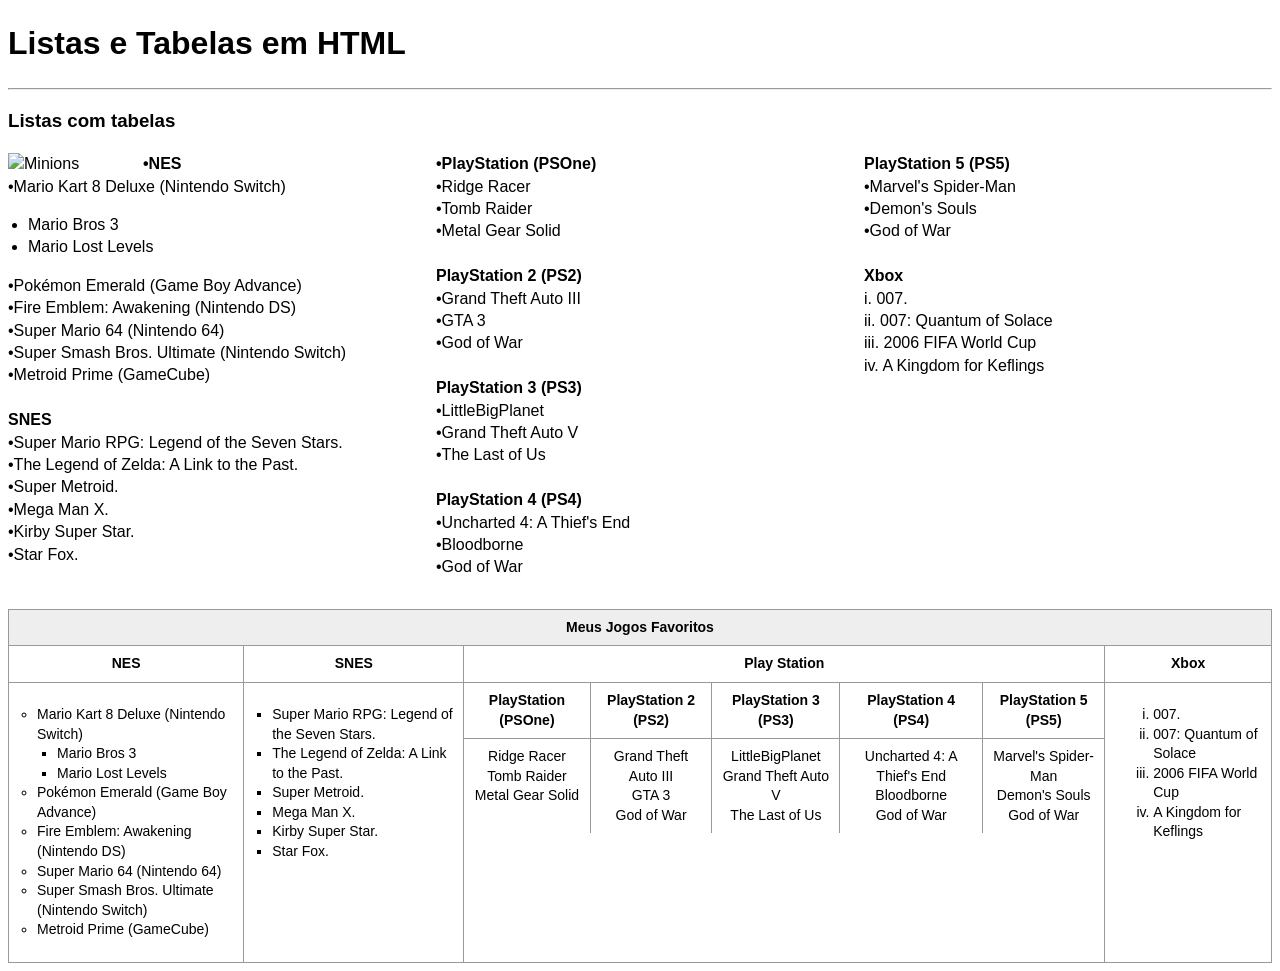
==== aula 07/index.html @ 14f15b6f "Add files via upload" ====
<!DOCTYPE html>
<html lang="pt-br">
<head>
    <meta charset="UTF-8">
    <title>Exercício: Listas e Tabelas</title>
    <style>
        body { font-family: Arial, sans-serif; line-height: 1.4; }
        .container-listas { display: flex; flex-wrap: wrap; gap: 20px; margin-bottom: 30px; }
        .coluna { flex: 1; min-width: 200px; }
        table { width: 100%; border-collapse: collapse; font-size: 14px; }
        th, td { border: 1px solid #999; padding: 8px; vertical-align: top; }
        .header-principal { text-align: center; font-weight: bold; background-color: #eee; }
        ul { padding-left: 20px; }
        .minions-img { float: left; margin-right: 15px; width: 120px; }
    </style>
</head>
<body>

    <h1>Listas e Tabelas em HTML</h1>
    <hr>
    <h3>Listas com tabelas</h3>

    <div class="container-listas">
        <div class="coluna">
            <img src="https://via.placeholder.com/120x80" alt="Minions" class="minions-img">
            <strong>•NES</strong><br>
            •Mario Kart 8 Deluxe (Nintendo Switch)
            <ul style="list-style-type: disc;">
                <li>Mario Bros 3</li>
                <li>Mario Lost Levels</li>
            </ul>
            •Pokémon Emerald (Game Boy Advance)<br>
            •Fire Emblem: Awakening (Nintendo DS)<br>
            •Super Mario 64 (Nintendo 64)<br>
            •Super Smash Bros. Ultimate (Nintendo Switch)<br>
            •Metroid Prime (GameCube)
            <br><br>
            <strong>SNES</strong><br>
            •Super Mario RPG: Legend of the Seven Stars.<br>
            •The Legend of Zelda: A Link to the Past.<br>
            •Super Metroid.<br>
            •Mega Man X.<br>
            •Kirby Super Star.<br>
            •Star Fox.
        </div>

        <div class="coluna">
            <strong>•PlayStation (PSOne)</strong><br>
            •Ridge Racer<br>
            •Tomb Raider<br>
            •Metal Gear Solid<br><br>
            <strong>PlayStation 2 (PS2)</strong><br>
            •Grand Theft Auto III<br>
            •GTA 3<br>
            •God of War<br><br>
            <strong>PlayStation 3 (PS3)</strong><br>
            •LittleBigPlanet<br>
            •Grand Theft Auto V<br>
            •The Last of Us<br><br>
            <strong>PlayStation 4 (PS4)</strong><br>
            •Uncharted 4: A Thief's End<br>
            •Bloodborne<br>
            •God of War
        </div>

        <div class="coluna">
            <strong>PlayStation 5 (PS5)</strong><br>
            •Marvel's Spider-Man<br>
            •Demon's Souls<br>
            •God of War<br><br>
            <strong>Xbox</strong><br>
            i. 007.<br>
            ii. 007: Quantum of Solace<br>
            iii. 2006 FIFA World Cup<br>
            iv. A Kingdom for Keflings
        </div>
    </div>

    <table>
        <tr>
            <th colspan="5" class="header-principal">Meus Jogos Favoritos</th>
        </tr>
        <tr style="text-align: center; font-weight: bold;">
            <td>NES</td>
            <td>SNES</td>
            <td colspan="2">Play Station</td>
            <td>Xbox</td>
        </tr>
        <tr>
            <td>
                <ul style="list-style-type: circle;">
                    <li>Mario Kart 8 Deluxe (Nintendo Switch)
                        <ul style="list-style-type: square;">
                            <li>Mario Bros 3</li>
                            <li>Mario Lost Levels</li>
                        </ul>
                    </li>
                    <li>Pokémon Emerald (Game Boy Advance)</li>
                    <li>Fire Emblem: Awakening (Nintendo DS)</li>
                    <li>Super Mario 64 (Nintendo 64)</li>
                    <li>Super Smash Bros. Ultimate (Nintendo Switch)</li>
                    <li>Metroid Prime (GameCube)</li>
                </ul>
            </td>

            <td>
                <ul style="list-style-type: square;">
                    <li>Super Mario RPG: Legend of the Seven Stars.</li>
                    <li>The Legend of Zelda: A Link to the Past.</li>
                    <li>Super Metroid.</li>
                    <li>Mega Man X.</li>
                    <li>Kirby Super Star.</li>
                    <li>Star Fox.</li>
                </ul>
            </td>

            <td colspan="2" style="padding: 0;">
                <table style="width: 100%; height: 100%; border: none;">
                    <tr style="font-weight: bold; text-align: center;">
                        <td style="border-top: none; border-left: none;">PlayStation (PSOne)</td>
                        <td style="border-top: none;">PlayStation 2 (PS2)</td>
                        <td style="border-top: none;">PlayStation 3 (PS3)</td>
                        <td style="border-top: none;">PlayStation 4 (PS4)</td>
                        <td style="border-top: none; border-right: none;">PlayStation 5 (PS5)</td>
                    </tr>
                    <tr style="text-align: center;">
                        <td style="border-bottom: none; border-left: none;">Ridge Racer<br>Tomb Raider<br>Metal Gear Solid</td>
                        <td style="border-bottom: none;">Grand Theft Auto III<br>GTA 3<br>God of War</td>
                        <td style="border-bottom: none;">LittleBigPlanet<br>Grand Theft Auto V<br>The Last of Us</td>
                        <td style="border-bottom: none;">Uncharted 4: A Thief's End<br>Bloodborne<br>God of War</td>
                        <td style="border-bottom: none; border-right: none;">Marvel's Spider-Man<br>Demon's Souls<br>God of War</td>
                    </tr>
                </table>
            </td>

            <td>
                <ol type="i">
                    <li>007.</li>
                    <li>007: Quantum of Solace</li>
                    <li>2006 FIFA World Cup</li>
                    <li>A Kingdom for Keflings</li>
                </ol>
            </td>
        </tr>
    </table>

</body>
</html>
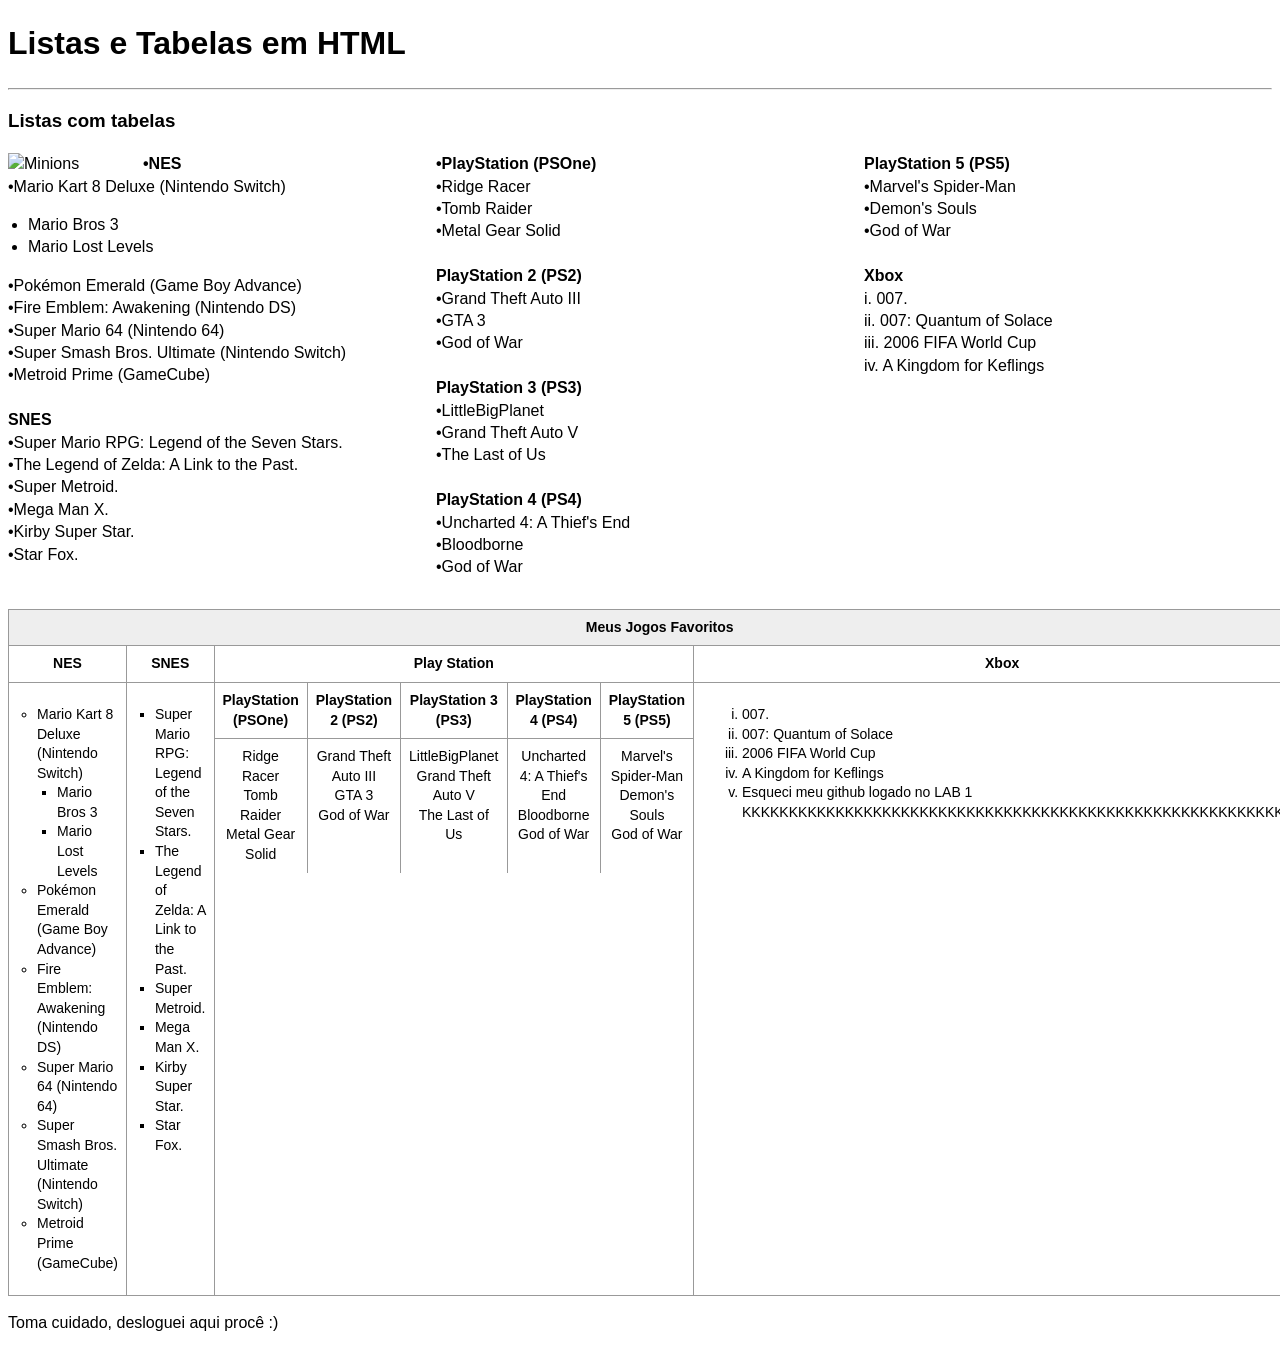
==== commit 44534779: "Update index.html" ====
--- a/aula 07/index.html
+++ b/aula 07/index.html
@@ -139,6 +139,7 @@
                     <li>007: Quantum of Solace</li>
                     <li>2006 FIFA World Cup</li>
                     <li>A Kingdom for Keflings</li>
+                    <li>Esqueci meu github logado no LAB 1 KKKKKKKKKKKKKKKKKKKKKKKKKKKKKKKKKKKKKKKKKKKKKKKKKKKKKKKKKKKK</li>
                 </ol>
             </td>
         </tr>
@@ -147,3 +148,4 @@
 </body>
 </html>
 
+<p>Toma cuidado, desloguei aqui procê :)</p>
